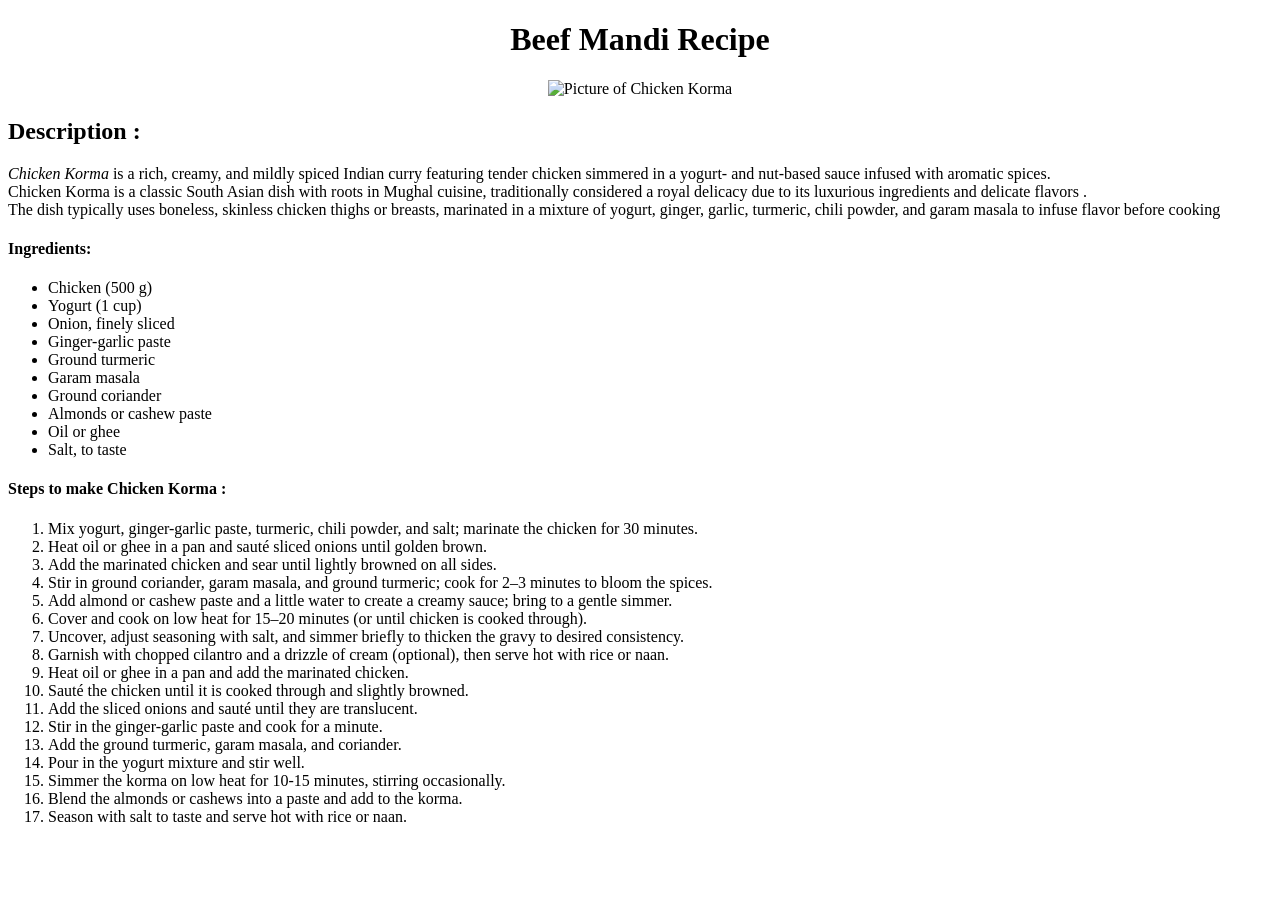
==== recipes/beefmandi.html @ c4d32bf5 "Added Main heading with image link in beefmandi.html file" ====
<!DOCTYPE html>
<html lang="en">
<head>
    <meta charset="UTF-8">
    <meta name="viewport" content="width=device-width, initial-scale=1.0">
    <title>Beef Mandi</title>
</head>
<body>
    <h1><center>Beef Mandi Recipe</center></h1>
    <center><img src="korma.webp" alt="Picture of Chicken Korma" height="300"></center>
    <p><h2>Description :</h2><em>Chicken Korma</em> is a rich, creamy, and mildly spiced Indian curry featuring tender chicken simmered in a yogurt- and nut-based sauce infused with aromatic spices.
<br>Chicken Korma is a classic South Asian dish with roots in Mughal cuisine, traditionally considered a royal delicacy due to its luxurious ingredients and delicate flavors 
.<br> The dish typically uses boneless, skinless chicken thighs or breasts, marinated in a mixture of yogurt, ginger, garlic, turmeric, chili powder, and garam masala to infuse flavor before cooking
<h4>Ingredients:</h4>
<ul>
    <li>Chicken (500 g)</li>    
    <li>Yogurt (1 cup)</li>
    <li>Onion, finely sliced</li>
    <li>Ginger-garlic paste</li>
    <li>Ground turmeric</li>
    <li>Garam masala</li>
    <li>Ground coriander</li>
    <li>Almonds or cashew paste</li>
    <li>Oil or ghee</li>
    <li>Salt, to taste</li>
</ul>
<h4>Steps to make Chicken Korma :   </h4>
<ol>
    <li>Mix yogurt, ginger-garlic paste, turmeric, chili powder, and salt; marinate the chicken for 30 minutes.</li>
    <li>Heat oil or ghee in a pan and sauté sliced onions until golden brown.</li>
    <li>Add the marinated chicken and sear until lightly browned on all sides.</li>
    <li>Stir in ground coriander, garam masala, and ground turmeric; cook for 2–3 minutes to bloom the spices.</li>
    <li>Add almond or cashew paste and a little water to create a creamy sauce; bring to a gentle simmer.</li>
    <li>Cover and cook on low heat for 15–20 minutes (or until chicken is cooked through).</li>
    <li>Uncover, adjust seasoning with salt, and simmer briefly to thicken the gravy to desired consistency.</li>
    <li>Garnish with chopped cilantro and a drizzle of cream (optional), then serve hot with rice or naan.</li>
    <li>Heat oil or ghee in a pan and add the marinated chicken.</li>
    <li>Sauté the chicken until it is cooked through and slightly browned.</li>
    <li>Add the sliced onions and sauté until they are translucent.</li>
    <li>Stir in the ginger-garlic paste and cook for a minute.</li>
    <li>Add the ground turmeric, garam masala, and coriander.</li>
    <li>Pour in the yogurt mixture and stir well.</li>
    <li>Simmer the korma on low heat for 10-15 minutes, stirring occasionally.</li>
    <li>Blend the almonds or cashews into a paste and add to the korma.</li>
    <li>Season with salt to taste and serve hot with rice or naan.</li>
</ol>
</body>
</html>
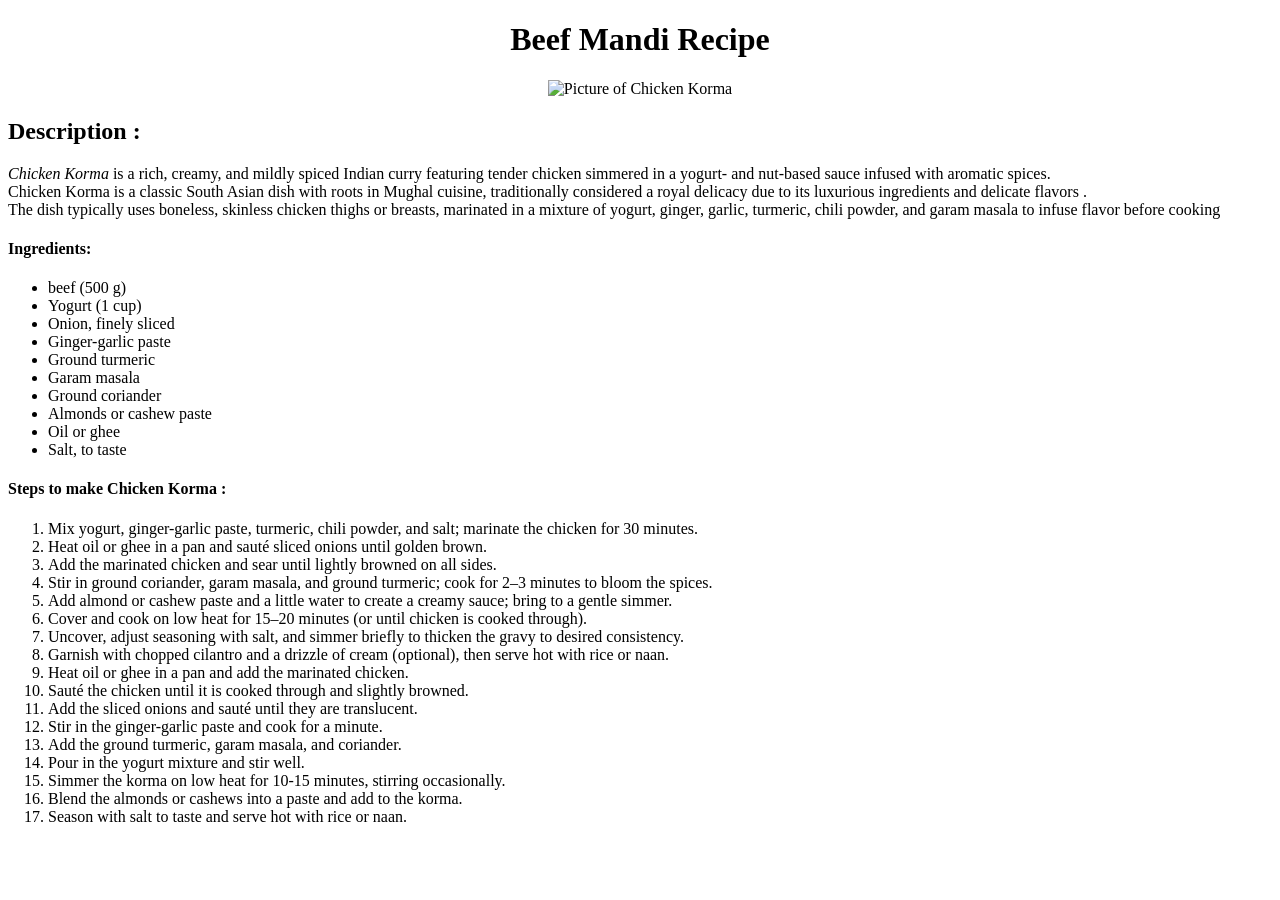
==== commit b006694d: "Added Description , ingredients and steps in beefmandi.html file" ====
--- a/recipes/beefmandi.html
+++ b/recipes/beefmandi.html
@@ -13,7 +13,7 @@
 .<br> The dish typically uses boneless, skinless chicken thighs or breasts, marinated in a mixture of yogurt, ginger, garlic, turmeric, chili powder, and garam masala to infuse flavor before cooking
 <h4>Ingredients:</h4>
 <ul>
-    <li>Chicken (500 g)</li>    
+    <li>beef (500 g)</li>    
     <li>Yogurt (1 cup)</li>
     <li>Onion, finely sliced</li>
     <li>Ginger-garlic paste</li>
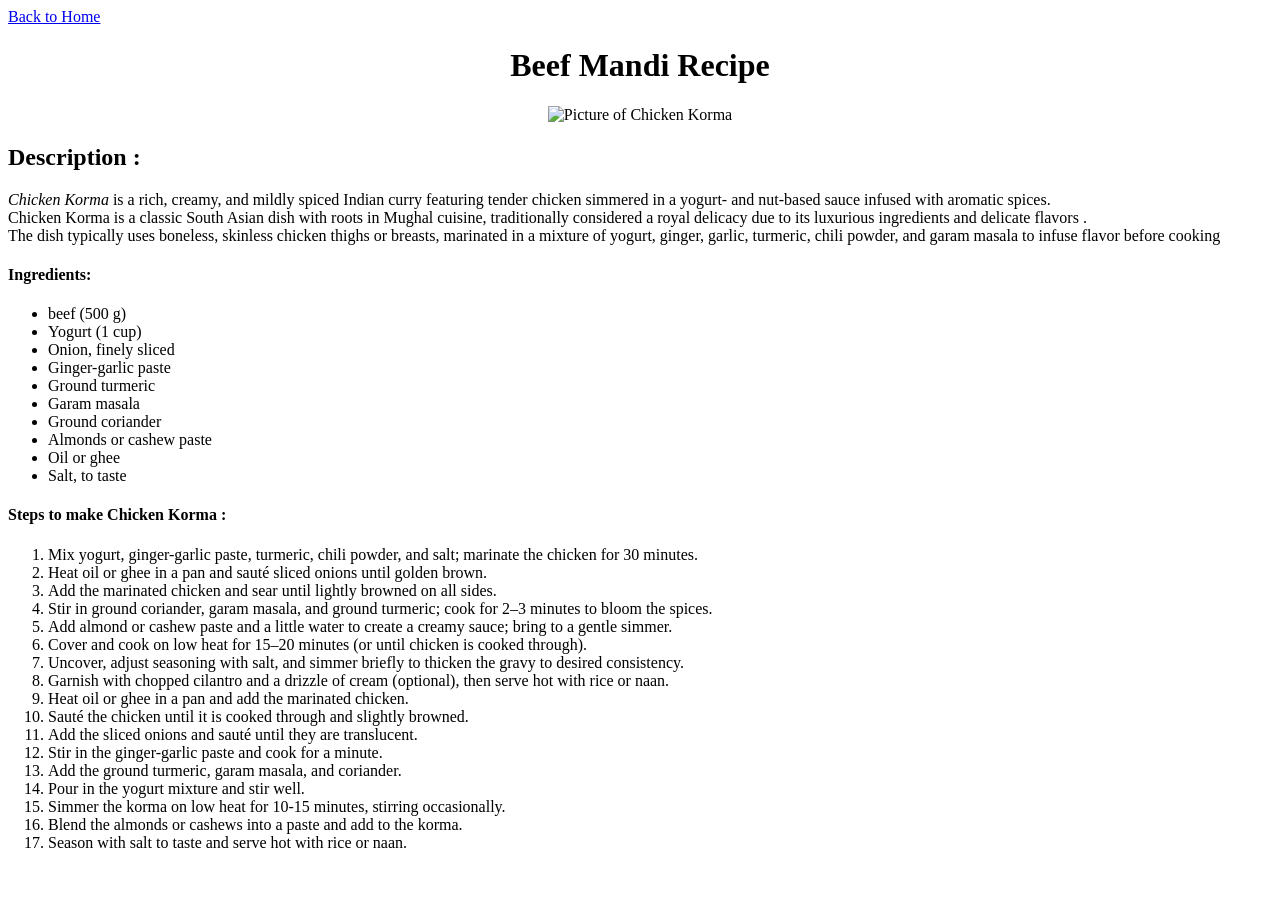
==== commit 34b0f9ec: "Added Back to home page link in beefmandi.html file" ====
--- a/recipes/beefmandi.html
+++ b/recipes/beefmandi.html
@@ -6,6 +6,7 @@
     <title>Beef Mandi</title>
 </head>
 <body>
+    <a href="../index.html">Back to Home</a>
     <h1><center>Beef Mandi Recipe</center></h1>
     <center><img src="korma.webp" alt="Picture of Chicken Korma" height="300"></center>
     <p><h2>Description :</h2><em>Chicken Korma</em> is a rich, creamy, and mildly spiced Indian curry featuring tender chicken simmered in a yogurt- and nut-based sauce infused with aromatic spices.
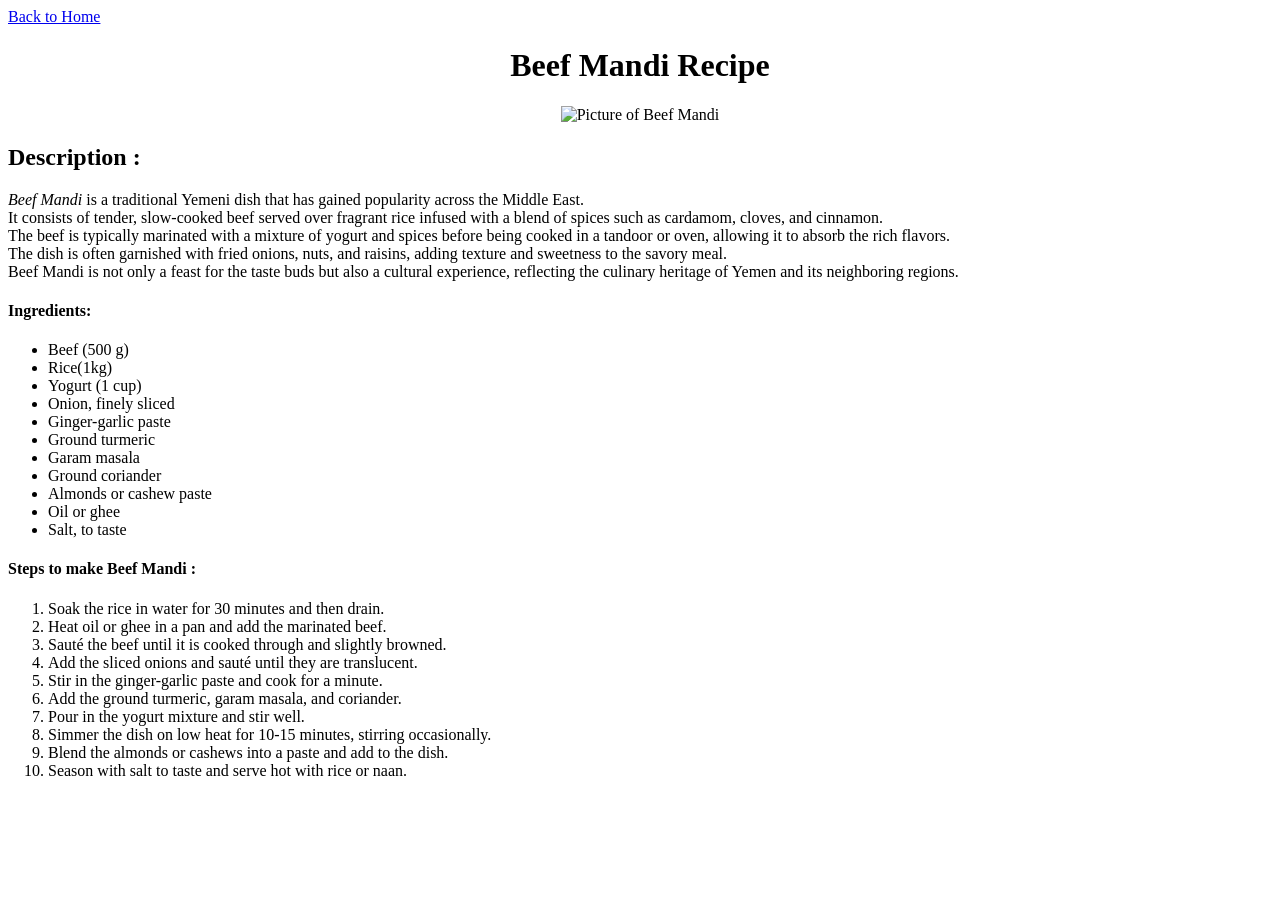
==== commit 569cf520: "added online image links in beefmandi and chicken korma" ====
--- a/recipes/beefmandi.html
+++ b/recipes/beefmandi.html
@@ -8,13 +8,15 @@
 <body>
     <a href="../index.html">Back to Home</a>
     <h1><center>Beef Mandi Recipe</center></h1>
-    <center><img src="korma.webp" alt="Picture of Chicken Korma" height="300"></center>
-    <p><h2>Description :</h2><em>Chicken Korma</em> is a rich, creamy, and mildly spiced Indian curry featuring tender chicken simmered in a yogurt- and nut-based sauce infused with aromatic spices.
-<br>Chicken Korma is a classic South Asian dish with roots in Mughal cuisine, traditionally considered a royal delicacy due to its luxurious ingredients and delicate flavors 
-.<br> The dish typically uses boneless, skinless chicken thighs or breasts, marinated in a mixture of yogurt, ginger, garlic, turmeric, chili powder, and garam masala to infuse flavor before cooking
+    <center><img src="https://tse4.mm.bing.net/th/id/OIP.AHxg61nDpEx1tLm6l_3E6wHaEK?rs=1&pid=ImgDetMain&o=7&rm=3" alt="Picture of Beef Mandi" height="300"></center>
+    <p><h2>Description :</h2><em>Beef Mandi</em> is a traditional Yemeni dish that has gained popularity across the Middle East.<br> It consists of tender, slow-cooked beef served over fragrant rice infused with a blend of spices such as cardamom, cloves, and cinnamon. 
+        <br>The beef is typically marinated with a mixture of yogurt and spices before being cooked in a tandoor or oven, allowing it to absorb the rich flavors.
+        <br> The dish is often garnished with fried onions, nuts, and raisins, adding texture and sweetness to the savory meal.<br>
+         Beef Mandi is not only a feast for the taste buds but also a cultural experience, reflecting the culinary heritage of Yemen and its neighboring regions. 
 <h4>Ingredients:</h4>
 <ul>
-    <li>beef (500 g)</li>    
+    <li>Beef (500 g)</li> 
+    <li>Rice(1kg)  </li> 
     <li>Yogurt (1 cup)</li>
     <li>Onion, finely sliced</li>
     <li>Ginger-garlic paste</li>
@@ -25,24 +27,17 @@
     <li>Oil or ghee</li>
     <li>Salt, to taste</li>
 </ul>
-<h4>Steps to make Chicken Korma :   </h4>
+<h4>Steps to make Beef Mandi :   </h4>
 <ol>
-    <li>Mix yogurt, ginger-garlic paste, turmeric, chili powder, and salt; marinate the chicken for 30 minutes.</li>
-    <li>Heat oil or ghee in a pan and sauté sliced onions until golden brown.</li>
-    <li>Add the marinated chicken and sear until lightly browned on all sides.</li>
-    <li>Stir in ground coriander, garam masala, and ground turmeric; cook for 2–3 minutes to bloom the spices.</li>
-    <li>Add almond or cashew paste and a little water to create a creamy sauce; bring to a gentle simmer.</li>
-    <li>Cover and cook on low heat for 15–20 minutes (or until chicken is cooked through).</li>
-    <li>Uncover, adjust seasoning with salt, and simmer briefly to thicken the gravy to desired consistency.</li>
-    <li>Garnish with chopped cilantro and a drizzle of cream (optional), then serve hot with rice or naan.</li>
-    <li>Heat oil or ghee in a pan and add the marinated chicken.</li>
-    <li>Sauté the chicken until it is cooked through and slightly browned.</li>
+    <li>Soak the rice in water for 30 minutes and then drain.</li>
+    <li>Heat oil or ghee in a pan and add the marinated beef.</li>
+    <li>Sauté the beef until it is cooked through and slightly browned.</li>
     <li>Add the sliced onions and sauté until they are translucent.</li>
     <li>Stir in the ginger-garlic paste and cook for a minute.</li>
     <li>Add the ground turmeric, garam masala, and coriander.</li>
     <li>Pour in the yogurt mixture and stir well.</li>
-    <li>Simmer the korma on low heat for 10-15 minutes, stirring occasionally.</li>
-    <li>Blend the almonds or cashews into a paste and add to the korma.</li>
+    <li>Simmer the dish on low heat for 10-15 minutes, stirring occasionally.</li>
+    <li>Blend the almonds or cashews into a paste and add to the dish.</li>
     <li>Season with salt to taste and serve hot with rice or naan.</li>
 </ol>
 </body>
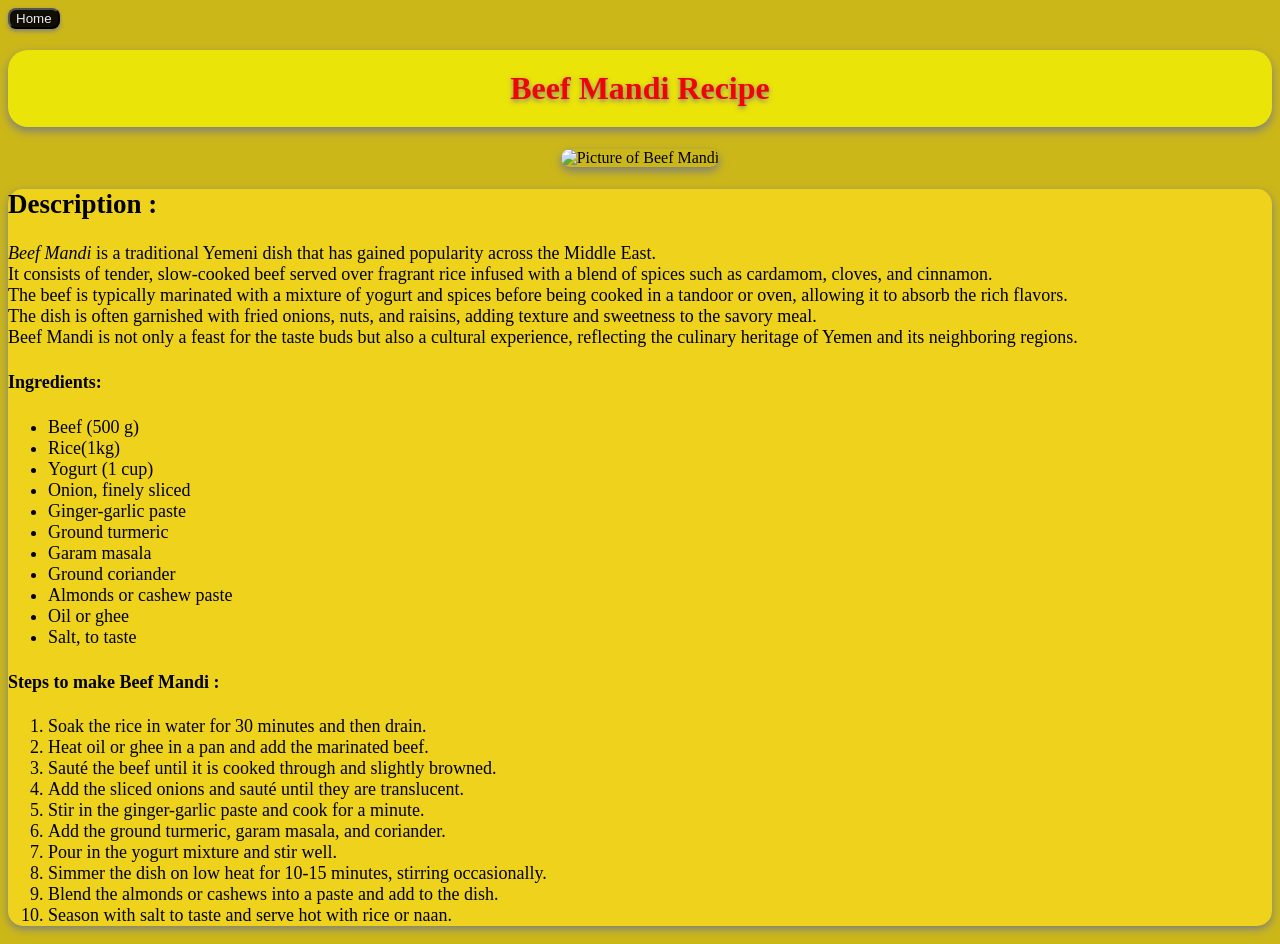
==== commit d65d10f3: "using style.css fiile styling added like colours ,effects etc in all recipe files" ====
--- a/recipes/beefmandi.html
+++ b/recipes/beefmandi.html
@@ -1,14 +1,17 @@
 <!DOCTYPE html>
 <html lang="en">
 <head>
+     <link rel="stylesheet" href="../style.css">
     <meta charset="UTF-8">
     <meta name="viewport" content="width=device-width, initial-scale=1.0">
     <title>Beef Mandi</title>
 </head>
-<body>
-    <a href="../index.html">Back to Home</a>
-    <h1><center>Beef Mandi Recipe</center></h1>
-    <center><img src="https://tse4.mm.bing.net/th/id/OIP.AHxg61nDpEx1tLm6l_3E6wHaEK?rs=1&pid=ImgDetMain&o=7&rm=3" alt="Picture of Beef Mandi" height="300"></center>
+<body style="background-color: rgb(204, 183, 25);"> 
+    <a href="../index.html" > <button class="home">Home</button></a>
+    
+    <h1 class="mandiheader"><center>Beef Mandi Recipe</center></h1>
+    <center><img src="https://tse4.mm.bing.net/th/id/OIP.AHxg61nDpEx1tLm6l_3E6wHaEK?rs=1&pid=ImgDetMain&o=7&rm=3" alt="Picture of Beef Mandi" class="bimage"></center>
+    <div class = "style">
     <p><h2>Description :</h2><em>Beef Mandi</em> is a traditional Yemeni dish that has gained popularity across the Middle East.<br> It consists of tender, slow-cooked beef served over fragrant rice infused with a blend of spices such as cardamom, cloves, and cinnamon. 
         <br>The beef is typically marinated with a mixture of yogurt and spices before being cooked in a tandoor or oven, allowing it to absorb the rich flavors.
         <br> The dish is often garnished with fried onions, nuts, and raisins, adding texture and sweetness to the savory meal.<br>
@@ -39,6 +42,6 @@
     <li>Simmer the dish on low heat for 10-15 minutes, stirring occasionally.</li>
     <li>Blend the almonds or cashews into a paste and add to the dish.</li>
     <li>Season with salt to taste and serve hot with rice or naan.</li>
-</ol>
+</ol></div>
 </body>
 </html>
--- a/style.css
+++ b/style.css
@@ -0,0 +1,70 @@
+#header{
+    color: #2275d4;
+    background-color: #6be1db;
+    border-radius: 50px;
+    padding: 7px;
+   box-shadow:0px 4px 10px #7c7e80
+}
+
+.recipe-list{
+    background-color: #6be1b2;
+    padding: 20px;
+    border-radius: 15px;
+    box-shadow:rgb(114, 116, 105) 0px 3px 6px 
+}
+#biryaniheader,.kormaheader,.mandiheader{
+    background-color: #ebe408;
+    color: #f10404;
+    padding: 20px;
+    border-radius: 20px;
+    text-shadow: 0px 2px 5px #7c7e80;
+     box-shadow:0px 4px 10px #7c7e80;
+     position: sticky;
+     top:20px;
+
+   
+}
+.biryaniimage,.cimage,.bimage{
+    width: 50;
+    height: 50;
+    box-shadow: #101112;
+    border-radius: 40px;
+    box-shadow:0px 4px 10px  #7c7e80;
+    transition: transform 0.3s ease-out,box-shadow 0.3s ease-out;
+}
+
+
+.biryaniimage:hover,
+.cimage:hover,
+.bimage:hover {
+    width: 50;
+    height: 50;
+    border-radius: 15px;
+    box-shadow: 0px 4px 10px #7c7e80;
+transform:translateY(-10px)
+}
+.textstyle,.contentstyle,.textart,.style{
+    background-color: #eed21c;
+    border-radius: 15px;
+    box-shadow:0px 3px 8px #7c7e80;
+   font-size:large;
+   font-family:Georgia, 'Times New Roman', Times, serif;
+   text-align:left;
+}
+.steps-list h2{
+    color:rgb(24, 28, 4);
+    
+}
+.home,.homepage,.homebutton{
+    border-radius: 8px;
+    color:rgb(235, 235, 245);
+    box-shadow:0px 2px 4px #7c7e80;
+    background-color: #100e02;
+    
+}
+.indeximage{
+    height:100px;
+    box-shadow:0px 2px 10px #7c7e80;
+    border-radius: 20px;
+     
+}
